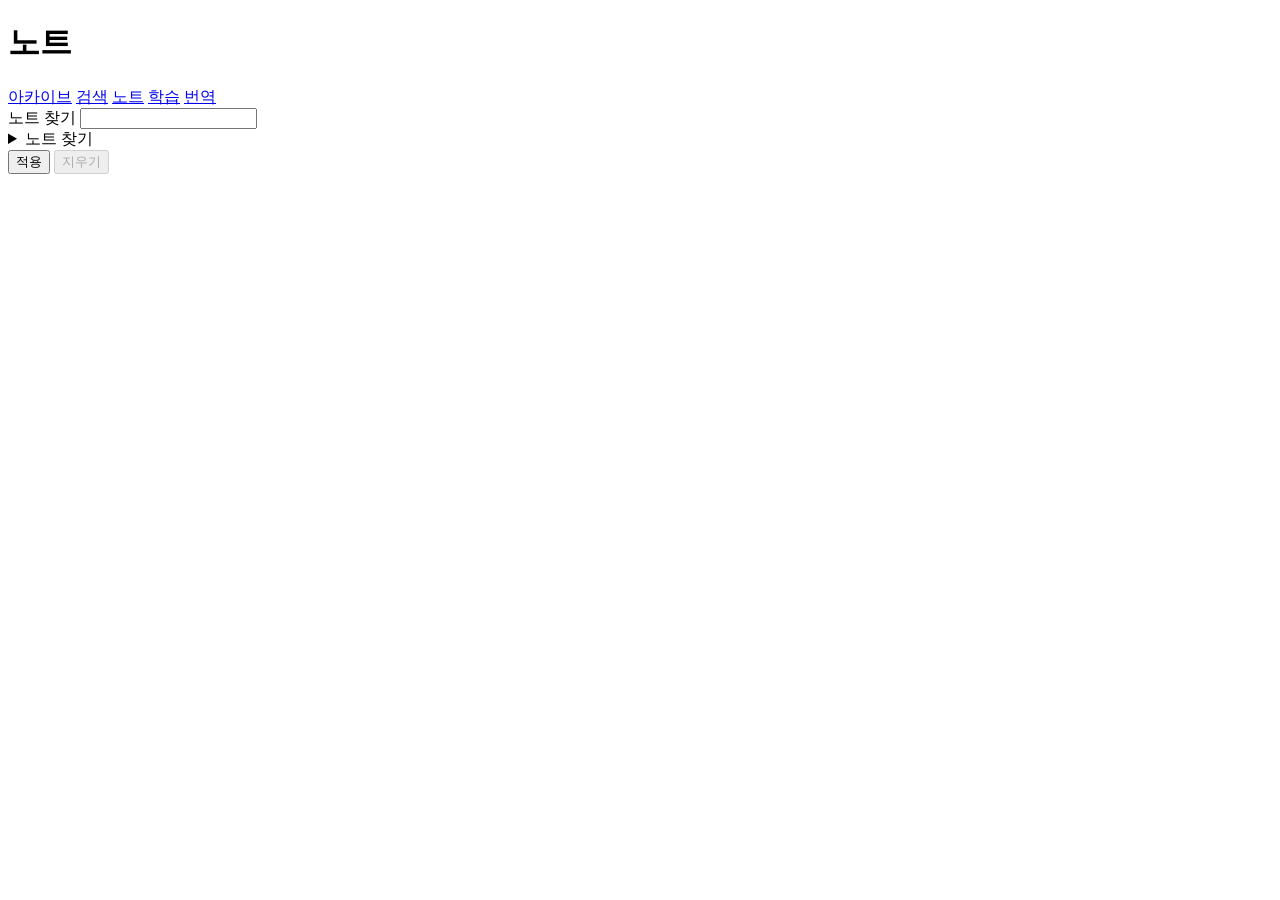
==== reader_site/notes.html @ b16db4c4 "Simplify translation review actions" ====
<!doctype html>
<html lang="ko">
<head>
  <meta charset="utf-8">
  <meta name="viewport" content="width=device-width, initial-scale=1">
  <title>노트 / Personal Archive of Literature</title>
  <link rel="icon" href="/assets/favicon.svg?v=phi1" type="image/svg+xml">
  <link rel="stylesheet" href="/assets/design-tokens.css?v=frame3">
  <link rel="stylesheet" href="/assets/notes.css?v=notes28">
</head>
<body>
  <div class="page">
    <div class="spacer"></div>
    <main class="reader">
      <header class="reader-header">
        <h1>노트</h1>
        <nav class="toolbar" aria-label="노트 내비게이션">
          <a href="/">아카이브</a>
          <a href="/search">검색</a>
          <a href="/notes" aria-current="page">노트</a>
          <a href="/study">학습</a>
          <a href="/translations">번역</a>
        </nav>
      </header>

      <form id="notesForm" class="notes-form">
        <label class="query-label">
          노트 찾기
          <input id="notesQuery" name="q" autocomplete="off">
        </label>
        <details class="filter-panel">
          <summary>노트 찾기</summary>
          <div class="filter-panel-fields">
            <label>
              자료
              <select id="notesCorpus" name="corpus_id">
                <option value="">전체</option>
              </select>
            </label>
            <label>
              문서
              <input id="notesWork" name="work_id" autocomplete="off">
            </label>
            <label>
              태그
              <input id="notesTag" name="tag" autocomplete="off">
            </label>
            <label>
              상태
              <select id="notesReview" name="review_state">
                <option value="">전체</option>
                <option value="raw">작성 중인 노트</option>
                <option value="reviewed">저장한 노트</option>
              </select>
            </label>
          </div>
        </details>
        <div class="form-actions">
          <button id="notesSubmit" type="submit">적용</button>
          <button id="notesClear" type="button" class="secondary-action" disabled>지우기</button>
        </div>
      </form>
      <div id="notesActiveFilters" class="active-filters" aria-live="polite" aria-label="활성 노트 조건"></div>

      <div id="notesStatus" class="notes-status" role="status" aria-live="polite" aria-atomic="true"></div>
      <section id="notesResults" class="notes-results" aria-live="polite" aria-busy="false"></section>

      <details id="notesExportTools" class="export-tools" hidden>
        <summary>내보내기</summary>
        <div class="export-row" aria-label="노트 다운로드">
          <a id="exportMarkdown" href="/api/notes/export?format=markdown" title="Markdown 다운로드">읽기용</a>
          <a id="exportJson" href="/api/notes/export?format=json" title="JSON 데이터 다운로드">데이터</a>
          <a id="exportJsonl" href="/api/notes/export?format=jsonl" title="JSONL 데이터 다운로드" hidden tabindex="-1" aria-hidden="true">JSONL</a>
        </div>
      </details>
    </main>
  </div>
  <script src="/assets/notes.js?v=notes38"></script>
</body>
</html>
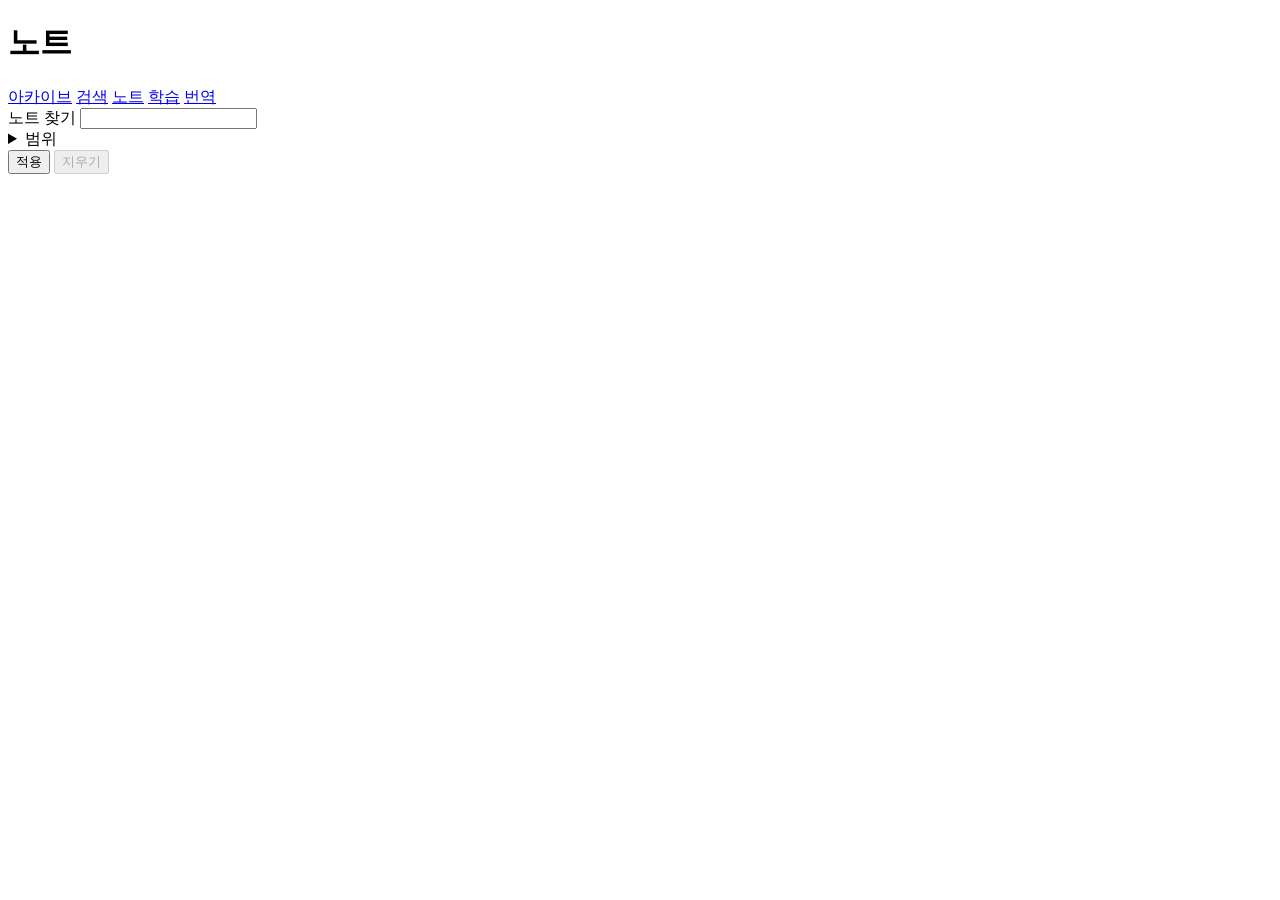
==== commit fc1ddacc: "Quiet notes filter scope label" ====
--- a/reader_site/notes.html
+++ b/reader_site/notes.html
@@ -13,7 +13,7 @@
     <div class="spacer"></div>
     <main class="reader">
       <header class="reader-header">
-        <h1>노트</h1>
+        <h1 id="notesPageTitle">노트</h1>
         <nav class="toolbar" aria-label="노트 내비게이션">
           <a href="/">아카이브</a>
           <a href="/search">검색</a>
@@ -29,7 +29,7 @@
           <input id="notesQuery" name="q" autocomplete="off">
         </label>
         <details class="filter-panel">
-          <summary>노트 찾기</summary>
+          <summary>범위</summary>
           <div class="filter-panel-fields">
             <label>
               자료
@@ -75,6 +75,6 @@
       </details>
     </main>
   </div>
-  <script src="/assets/notes.js?v=notes38"></script>
+  <script src="/assets/notes.js?v=notes41"></script>
 </body>
 </html>
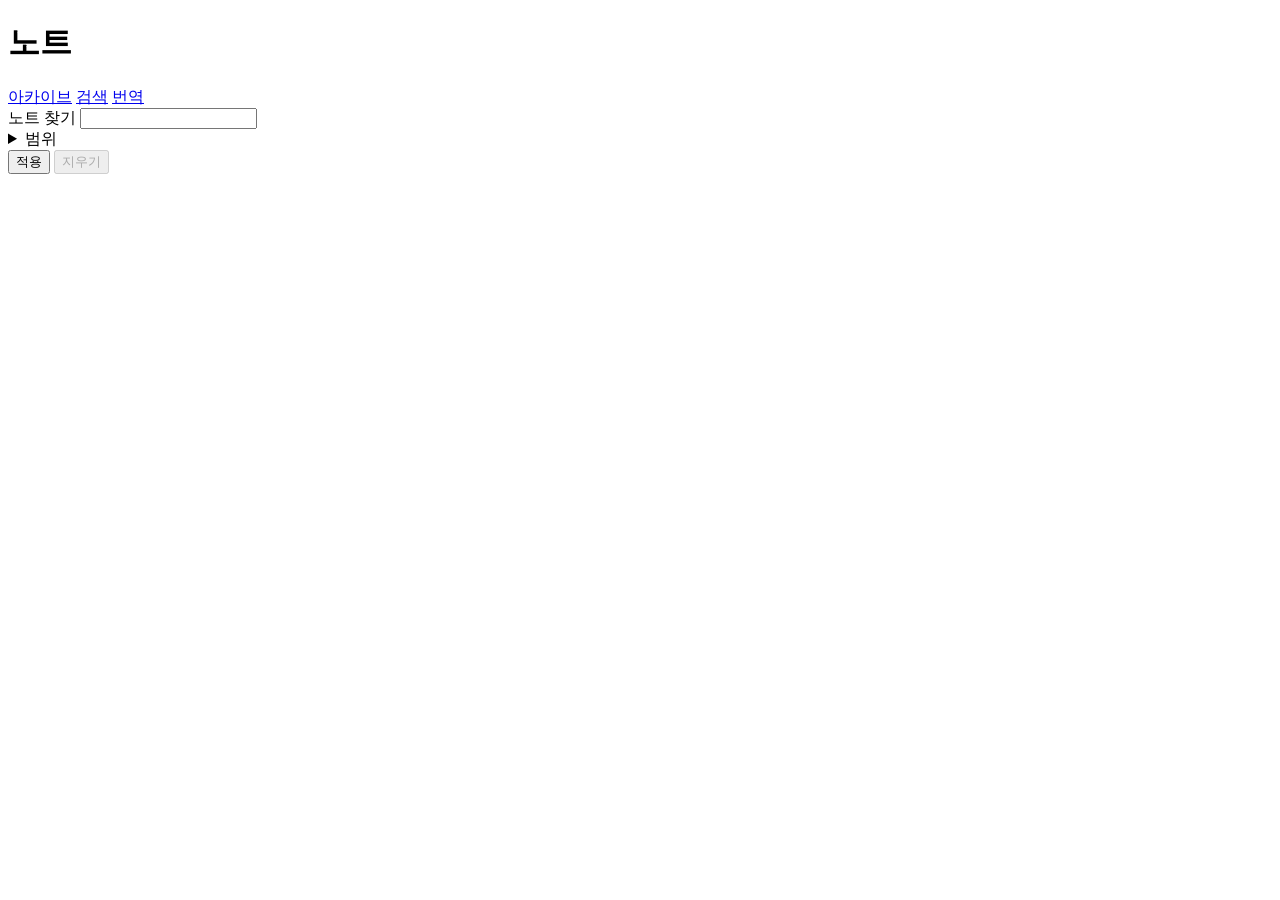
==== commit 8445f19a: "Improve corpus search and translation review" ====
--- a/reader_site/notes.html
+++ b/reader_site/notes.html
@@ -5,8 +5,8 @@
   <meta name="viewport" content="width=device-width, initial-scale=1">
   <title>노트 / Personal Archive of Literature</title>
   <link rel="icon" href="/assets/favicon.svg?v=phi1" type="image/svg+xml">
-  <link rel="stylesheet" href="/assets/design-tokens.css?v=frame3">
-  <link rel="stylesheet" href="/assets/notes.css?v=notes28">
+  <link rel="stylesheet" href="/assets/design-tokens.css?v=frame5">
+  <link rel="stylesheet" href="/assets/notes.css?v=notes29">
 </head>
 <body>
   <div class="page">
@@ -17,8 +17,6 @@
         <nav class="toolbar" aria-label="노트 내비게이션">
           <a href="/">아카이브</a>
           <a href="/search">검색</a>
-          <a href="/notes" aria-current="page">노트</a>
-          <a href="/study">학습</a>
           <a href="/translations">번역</a>
         </nav>
       </header>
